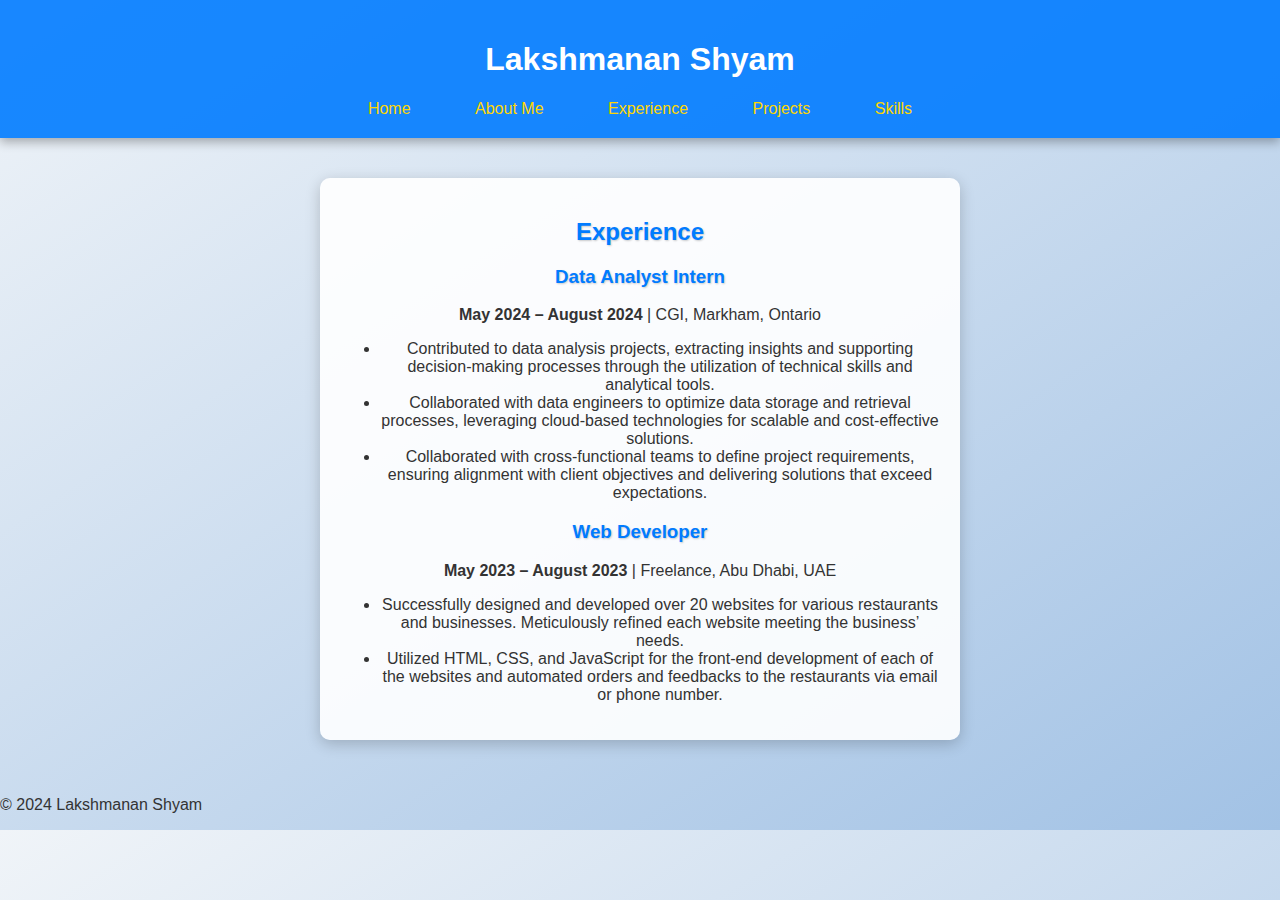
==== experience.html @ 695ab09f "more updates" ====
<!DOCTYPE html>
<html lang="en">
<head>
    <meta charset="UTF-8">
    <meta name="viewport" content="width=device-width, initial-scale=1.0">
    <title>Experience - Lakshmanan Shyam</title>
    <link rel="stylesheet" href="styles.css">
</head>
<body>
    <header class="main-header">
        <h1>Lakshmanan Shyam</h1>
        <nav class="navbar">
            <a href="index.html">Home</a>
            <a href="about.html" class="cta-button">About Me</a>
            <a href="experience.html" class="cta-button">Experience</a>
            <a href="projects.html" class="cta-button">Projects</a>
            <a href="skills.html" class="cta-button">Skills</a>
        </nav>
    </header>
    
    <main class="content">
        <section class="section">
            <h2>Experience</h2>
            <h3>Data Analyst Intern</h3>
            <p><strong>May 2024 – August 2024</strong> | CGI, Markham, Ontario</p>
            <ul>
                <li>Contributed to data analysis projects, extracting insights and supporting decision-making processes through the utilization of technical skills and analytical tools.</li>
                <li>Collaborated with data engineers to optimize data storage and retrieval processes, leveraging cloud-based technologies for scalable and cost-effective solutions.</li>
                <li>Collaborated with cross-functional teams to define project requirements, ensuring alignment with client objectives and delivering solutions that exceed expectations.</li>
            </ul>
            <h3>Web Developer</h3>
            <p><strong>May 2023 – August 2023</strong> | Freelance, Abu Dhabi, UAE</p>
            <ul>
                <li>Successfully designed and developed over 20 websites for various restaurants and businesses. Meticulously refined each website meeting the business’ needs.</li>
                <li>Utilized HTML, CSS, and JavaScript for the front-end development of each of the websites and automated orders and feedbacks to the restaurants via email or phone number.</li>
            </ul>
    </main>

    <footer>
        <p>&copy; 2024 Lakshmanan Shyam</p>
    </footer>
</body>
</html>
---- styles.css ----
body {
    font-family: 'Arial', sans-serif;
    margin: 0;
    padding: 0;
    background: linear-gradient(to bottom right, #f0f4f8, #a2c2e5); /* Gradient background */
    color: #333;
    transition: background 0.5s ease; /* Smooth transition */
}

.main-header {
    background-color: rgba(0, 123, 255, 0.9); /* Semi-transparent header */
    color: white;
    padding: 20px 0;
    text-align: center;
    box-shadow: 0 4px 10px rgba(0, 0, 0, 0.3);
}

.navbar {
    margin-top: 10px;
}

.navbar a {
    color: #FFD700; /* Hyperlink color */
    text-decoration: none;
    margin: 0 15px;
    padding: 10px 15px;
    border-radius: 5px; /* Rounded corners */
    transition: background 0.3s ease, color 0.3s ease; /* Smooth background and color change */
}

.navbar a:hover {
    background-color: rgba(255, 255, 255, 0.2); /* Light background on hover */
    color: white; /* Change text color on hover */
}

.content {
    padding: 20px;
    text-align: center;
}

.section {
    background-color: rgba(255, 255, 255, 0.9); /* White background with opacity */
    border-radius: 10px;
    padding: 20px;
    box-shadow: 0 4px 15px rgba(0, 0, 0, 0.2); /* Enhanced shadow */
    margin: 20px auto;
    max-width: 600px; /* Center content */
    transition: transform 0.3s; /* Transform effect on hover */
}

.section:hover {
    transform: translateY(-5px); /* Lift effect on hover */
}

.extra-info {
    background-color: #e9ecef; /* Light gray background for additional info */
    border-radius: 10px;
    padding: 20px;
    margin: 20px auto;
    max-width: 600px; /* Center content */
}

h2, h3 {
    color: #007BFF; /* Heading color */
    text-shadow: 1px 1px 2px rgba(0, 0, 0, 0.2); /* Text shadow for depth */
}

.footer {
    background-color: rgba(0, 123, 255, 0.9); /* Semi-transparent footer */
    color: white;
    text-align: center;
    padding: 10px 0;
    position: relative;
    bottom: 0;
    width: 100%;
    box-shadow: 0 -4px 10px rgba(0, 0, 0, 0.3); /* Shadow above footer */
}

/* Button Styles */
.button {
    background-color: #007BFF; /* Button background color */
    color: white;
    border: none;
    padding: 15px 30px;
    border-radius: 5px;
    cursor: pointer;
    transition: background 0.3s ease; /* Background color change on hover */
}

.button:hover {
    background-color: #0056b3; /* Darker blue on hover */
}

.button-section {
    margin: 40px auto;
    text-align: center;
}

.button {
    background-color: #007BFF; /* Button background color */
    color: white;
    border: none;
    padding: 15px 30px;
    border-radius: 5px;
    cursor: pointer;
    margin: 10px; /* Space between buttons */
    transition: background 0.3s ease; /* Background color change on hover */
}

.button:hover {
    background-color: #0056b3; /* Darker blue on hover */
}
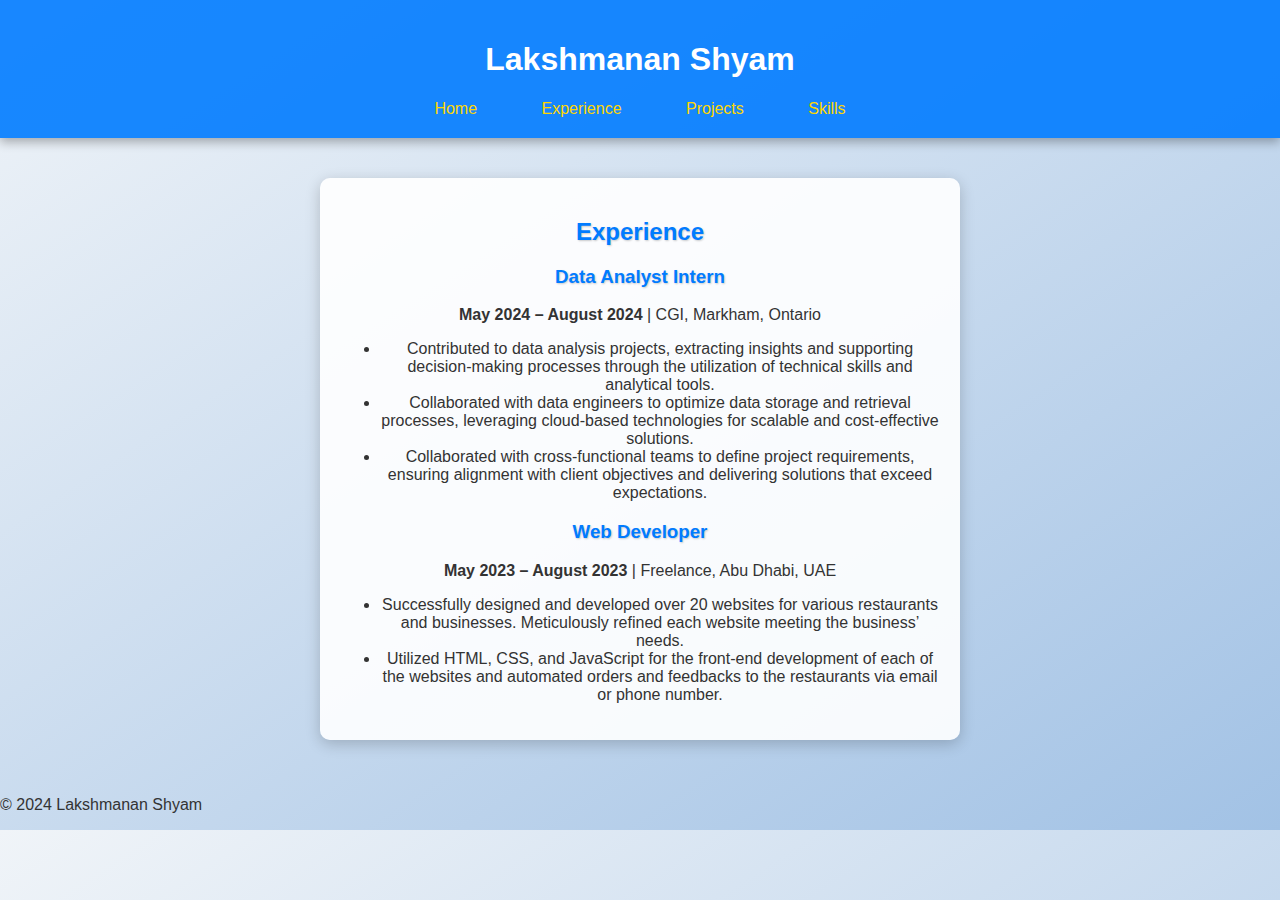
==== commit 170afd2a: "update 6" ====
--- a/experience.html
+++ b/experience.html
@@ -11,7 +11,6 @@
         <h1>Lakshmanan Shyam</h1>
         <nav class="navbar">
             <a href="index.html">Home</a>
-            <a href="about.html" class="cta-button">About Me</a>
             <a href="experience.html" class="cta-button">Experience</a>
             <a href="projects.html" class="cta-button">Projects</a>
             <a href="skills.html" class="cta-button">Skills</a>
--- a/styles.css
+++ b/styles.css
@@ -110,4 +110,3 @@
 .button:hover {
     background-color: #0056b3; /* Darker blue on hover */
 }
-
